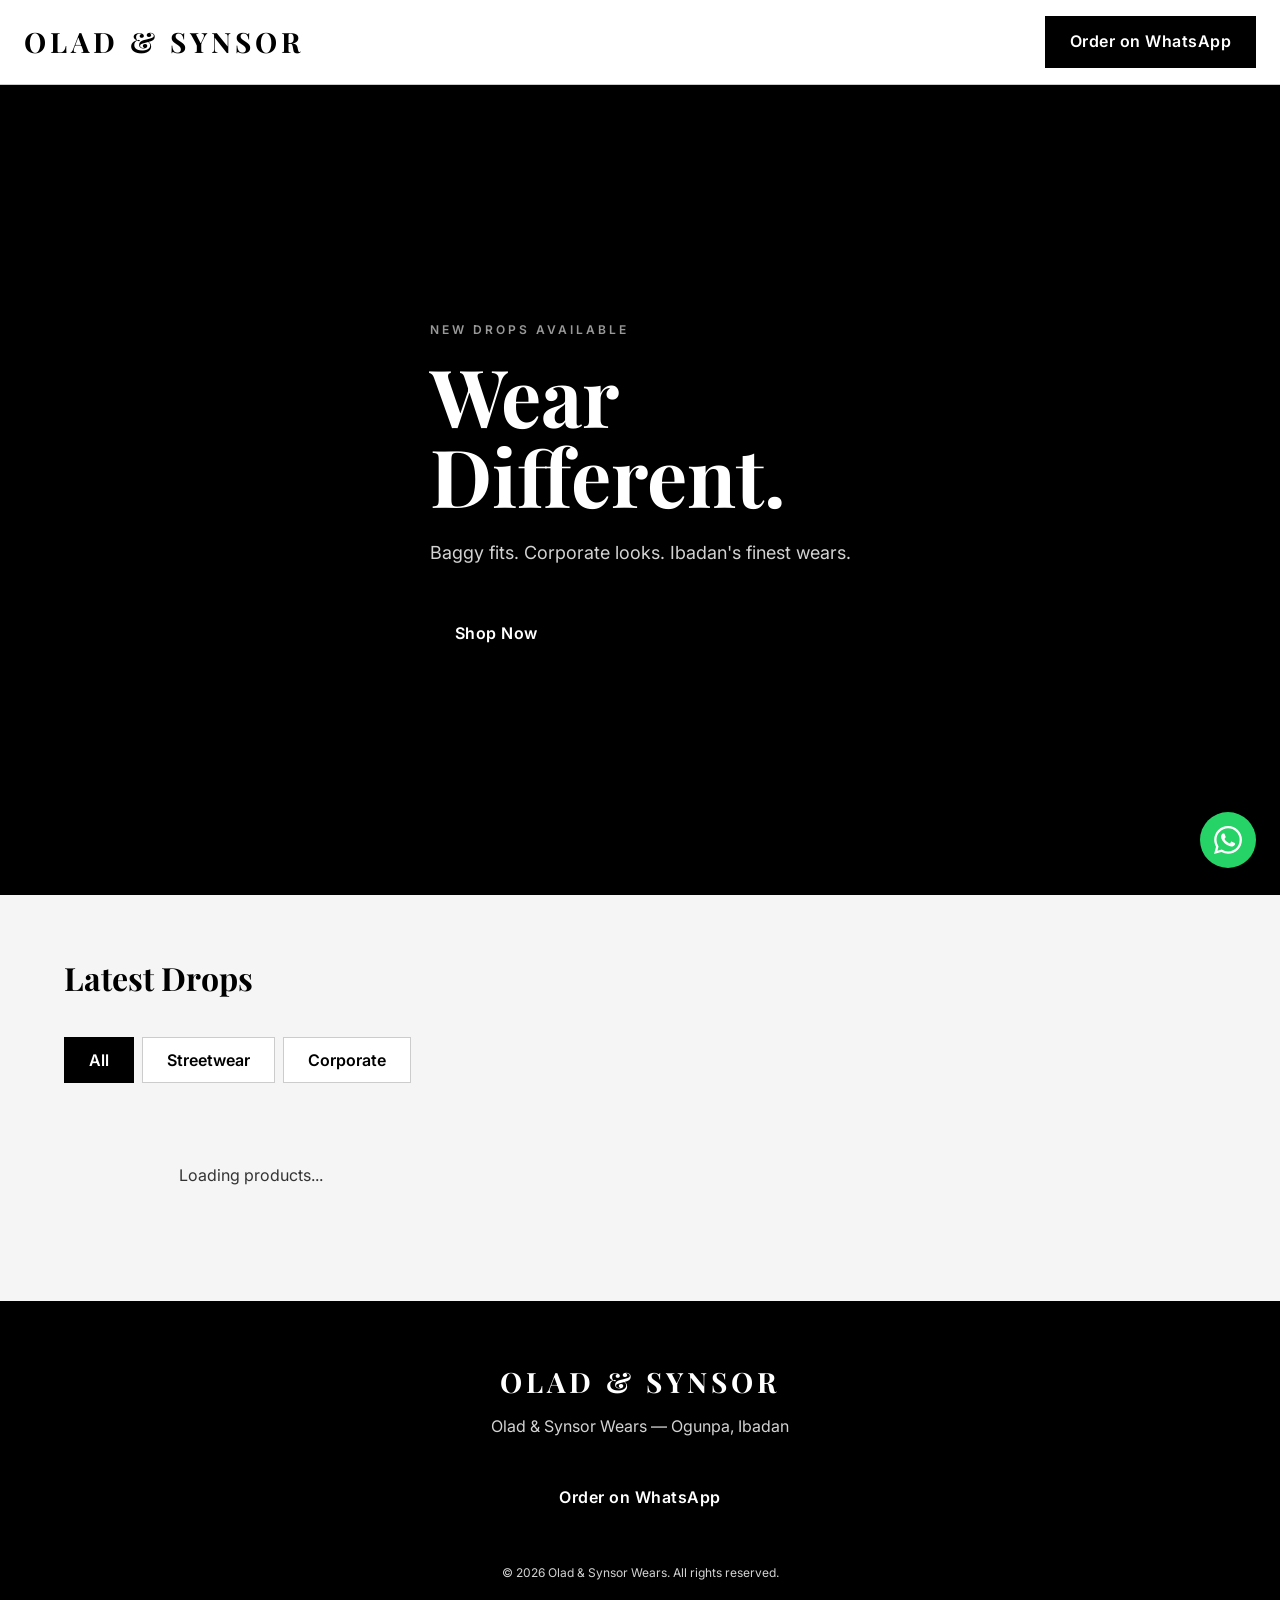
==== index.html @ f94fe1d4 "Initial Synsor storefront" ====
<!DOCTYPE html>
<html lang="en">
<head>
  <meta charset="UTF-8">
  <meta name="viewport" content="width=device-width, initial-scale=1.0">
  <title>Olad & Synsor Wears — Street & Corporate Fashion</title>
  <link rel="preconnect" href="https://fonts.googleapis.com">
  <link href="https://fonts.googleapis.com/css2?family=Playfair+Display:wght@700&family=Inter:wght@400;600&display=swap" rel="stylesheet">
  <link rel="stylesheet" href="src/css/style.css">
</head>
<body>

  <!-- NAVBAR -->
  <nav class="navbar">
    <h1 class="logo">OLAD & SYNSOR</h1>
    <a href="https://wa.me/2347040679105?text=Hi%20Olad%20%26%20Synsor%20Wears!%20I%20want%20to%20place%20an%20order%20%F0%9F%94%A5"
       class="btn-primary"
       target="_blank">Order on WhatsApp</a>
  </nav>

  <!-- HERO -->
  <section class="hero">
    <div class="hero-content">
      <p class="hero-tag">New Drops Available</p>
      <h2 class="hero-title">Wear<br>Different.</h2>
      <p class="hero-sub">Baggy fits. Corporate looks. Ibadan's finest wears.</p>
      <a href="#catalogue" class="btn-primary">Shop Now</a>
    </div>
  </section>

  <!-- CATALOGUE -->
  <section class="catalogue" id="catalogue">
    <div class="container">
      <h3 class="section-title">Latest Drops</h3>

      <!-- CATEGORY TABS -->
      <div class="category-tabs">
        <button class="tab-btn active" data-category="all">All</button>
        <button class="tab-btn" data-category="streetwear">Streetwear</button>
        <button class="tab-btn" data-category="corporate">Corporate</button>
      </div>

      <div class="product-grid" id="product-grid">
        <div class="loading">Loading products...</div>
      </div>
    </div>
  </section>

  <!-- FOOTER -->
  <footer class="footer">
    <div class="container">
      <h2 class="logo">OLAD & SYNSOR</h2>
      <p>Olad & Synsor Wears — Ogunpa, Ibadan</p>
      <a href="https://wa.me/2347040679105?text=Hi%20Olad%20%26%20Synsor%20Wears!%20I%20want%20to%20place%20an%20order%20%F0%9F%94%A5"
         class="btn-primary"
         target="_blank">Order on WhatsApp</a>
      <p class="footer-copy">© 2026 Olad & Synsor Wears. All rights reserved.</p>
    </div>
  </footer>

  <!-- FLOATING WHATSAPP -->
  <a href="https://wa.me/2347040679105?text=Hi%20Olad%20%26%20Synsor%20Wears!%20I%20want%20to%20place%20an%20order%20%F0%9F%94%A5"
     class="whatsapp-float"
     target="_blank"
     aria-label="Order on WhatsApp">
    <svg xmlns="http://www.w3.org/2000/svg" width="28" height="28" viewBox="0 0 24 24" fill="white">
      <path d="M17.472 14.382c-.297-.149-1.758-.867-2.03-.967-.273-.099-.471-.148-.67.15-.197.297-.767.966-.94 1.164-.173.199-.347.223-.644.075-.297-.15-1.255-.463-2.39-1.475-.883-.788-1.48-1.761-1.653-2.059-.173-.297-.018-.458.13-.606.134-.133.298-.347.446-.52.149-.174.198-.298.298-.497.099-.198.05-.371-.025-.52-.075-.149-.669-1.612-.916-2.207-.242-.579-.487-.5-.669-.51-.173-.008-.371-.01-.57-.01-.198 0-.52.074-.792.372-.272.297-1.04 1.016-1.04 2.479 0 1.462 1.065 2.875 1.213 3.074.149.198 2.096 3.2 5.077 4.487.709.306 1.262.489 1.694.625.712.227 1.36.195 1.871.118.571-.085 1.758-.719 2.006-1.413.248-.694.248-1.289.173-1.413-.074-.124-.272-.198-.57-.347m-5.421 7.403h-.004a9.87 9.87 0 01-5.031-1.378l-.361-.214-3.741.982.998-3.648-.235-.374a9.86 9.86 0 01-1.51-5.26c.001-5.45 4.436-9.884 9.888-9.884 2.64 0 5.122 1.03 6.988 2.898a9.825 9.825 0 012.893 6.994c-.003 5.45-4.437 9.884-9.885 9.884m8.413-18.297A11.815 11.815 0 0012.05 0C5.495 0 .16 5.335.157 11.892c0 2.096.547 4.142 1.588 5.945L.057 24l6.305-1.654a11.882 11.882 0 005.683 1.448h.005c6.554 0 11.89-5.335 11.893-11.893a11.821 11.821 0 00-3.48-8.413z"/>
    </svg>
  </a>

  <script type="module" src="firebase.js"></script>
  <script type="module" src="src/js/app.js"></script>

</body>
</html>
---- src/css/style.css ----
/* ==================
   BASE & RESET
=================== */
*, *::before, *::after {
  margin: 0;
  padding: 0;
  box-sizing: border-box;
}

html {
  scroll-behavior: smooth;
}

body {
  font-family: 'Inter', -apple-system, sans-serif;
  font-size: 16px;
  line-height: 1.6;
  color: #000000;
  background: #FFFFFF;
}

h1, h2, h3, h4 {
  font-family: 'Playfair Display', 'Times New Roman', serif;
  font-weight: 700;
  line-height: 1.2;
}

.container {
  max-width: 1200px;
  margin: 0 auto;
  padding: 0 24px;
}

/* ==================
   BUTTONS
=================== */
.btn-primary {
  display: inline-block;
  background: #000000;
  color: #FFFFFF;
  padding: 12px 24px;
  font-family: 'Inter', sans-serif;
  font-size: 16px;
  font-weight: 600;
  letter-spacing: 0.5px;
  border: 1px solid #000000;
  border-radius: 0px;
  text-decoration: none;
  cursor: pointer;
  transition: background 200ms ease;
}

.btn-primary:hover {
  background: #333333;
  border-color: #333333;
}

.btn-secondary {
  display: inline-block;
  background: #FFFFFF;
  color: #000000;
  padding: 12px 24px;
  font-size: 16px;
  font-weight: 600;
  border: 2px solid #000000;
  border-radius: 0px;
  text-decoration: none;
  cursor: pointer;
  transition: background 200ms ease;
}

.btn-secondary:hover {
  background: #F5F5F5;
}

/* ==================
   NAVBAR
=================== */
.navbar {
  position: sticky;
  top: 0;
  z-index: 100;
  display: flex;
  align-items: center;
  justify-content: space-between;
  padding: 16px 24px;
  background: #FFFFFF;
  border-bottom: 1px solid #CCCCCC;
}

.logo {
  font-family: 'Playfair Display', serif;
  font-size: 28px;
  font-weight: 700;
  color: #000000;
  letter-spacing: 4px;
}

/* ==================
   HERO
=================== */
.hero {
  min-height: 90vh;
  background: #000000;
  display: flex;
  align-items: center;
  padding: 64px 24px;
}

.hero-content {
  max-width: 600px;
  margin: 0 auto;
}

.hero-tag {
  font-size: 12px;
  font-weight: 600;
  letter-spacing: 3px;
  text-transform: uppercase;
  color: #999999;
  margin-bottom: 16px;
}

.hero-title {
  font-family: 'Playfair Display', serif;
  font-size: 80px;
  font-weight: 700;
  color: #FFFFFF;
  line-height: 1;
  margin-bottom: 24px;
}

.hero-sub {
  font-size: 18px;
  color: #D3D3D3;
  margin-bottom: 40px;
  line-height: 1.6;
}

/* ==================
   CATALOGUE
=================== */
.catalogue {
  padding: 64px 0;
  background: #F5F5F5;
}

.section-title {
  font-family: 'Playfair Display', serif;
  font-size: 32px;
  font-weight: 700;
  color: #000000;
  margin-bottom: 40px;
}

.product-grid {
  display: grid;
  grid-template-columns: repeat(auto-fill, minmax(280px, 1fr));
  gap: 16px;
}

/* ==================
   PRODUCT CARD
=================== */
.product-card {
  background: #FFFFFF;
  border: 1px solid #CCCCCC;
  box-shadow: 0 1px 3px rgba(0,0,0,0.08);
  transition: box-shadow 200ms ease, border-color 200ms ease;
  cursor: pointer;
}

.product-card:hover {
  box-shadow: 0 2px 8px rgba(0,0,0,0.12);
  border-color: #999999;
}

.product-card img {
  width: 100%;
  height: 320px;
  object-fit: cover;
  display: block;
}

.product-info {
  padding: 16px;
}

.product-name {
  font-family: 'Playfair Display', serif;
  font-size: 18px;
  font-weight: 700;
  color: #000000;
  margin-bottom: 8px;
}

.product-price {
  font-size: 16px;
  font-weight: 600;
  color: #333333;
  margin-bottom: 16px;
}

.product-card .btn-primary {
  width: 100%;
  text-align: center;
  padding: 14px 24px;
}

.loading {
  font-size: 16px;
  color: #333333;
  padding: 48px 0;
  text-align: center;
}

/* ==================
   CATEGORY TABS
=================== */
.category-tabs {
  display: flex;
  gap: 8px;
  margin-bottom: 32px;
}

.tab-btn {
  background: #FFFFFF;
  color: #000000;
  border: 1px solid #CCCCCC;
  padding: 12px 24px;
  font-family: 'Inter', sans-serif;
  font-size: 16px;
  font-weight: 600;
  cursor: pointer;
  border-radius: 0px;
  transition: all 200ms ease;
}

.tab-btn:hover {
  background: #F5F5F5;
}

.tab-btn.active {
  background: #000000;
  color: #FFFFFF;
  border-color: #000000;
}

/* ==================
   FOOTER
=================== */
.footer {
  background: #000000;
  color: #FFFFFF;
  padding: 64px 24px;
  text-align: center;
}

.footer .logo {
  color: #FFFFFF;
  margin-bottom: 16px;
}

.footer p {
  color: #D3D3D3;
  margin-bottom: 32px;
}

.footer-copy {
  margin-top: 40px;
  font-size: 12px;
  color: #666666;
}

/* ==================
   FLOATING WHATSAPP
=================== */
.whatsapp-float {
  position: fixed;
  bottom: 32px;
  right: 24px;
  z-index: 999;
  background: #25D366;
  width: 56px;
  height: 56px;
  border-radius: 50%;
  display: flex;
  align-items: center;
  justify-content: center;
  box-shadow: 0 4px 12px rgba(0,0,0,0.15);
  transition: transform 200ms ease, box-shadow 200ms ease;
}

.whatsapp-float:hover {
  transform: scale(1.1);
  box-shadow: 0 8px 24px rgba(0,0,0,0.18);
}

/* ==================
   RESPONSIVE
=================== */
@media (max-width: 479px) {
  .hero-title {
    font-size: 56px;
  }

  .navbar {
    padding: 16px;
  }

  .btn-primary, .btn-secondary {
    padding: 14px 28px;
  }

  .product-grid {
    grid-template-columns: 1fr;
  }

  .section-title {
    font-size: 24px;
  }

  .category-tabs {
    flex-wrap: wrap;
  }
}
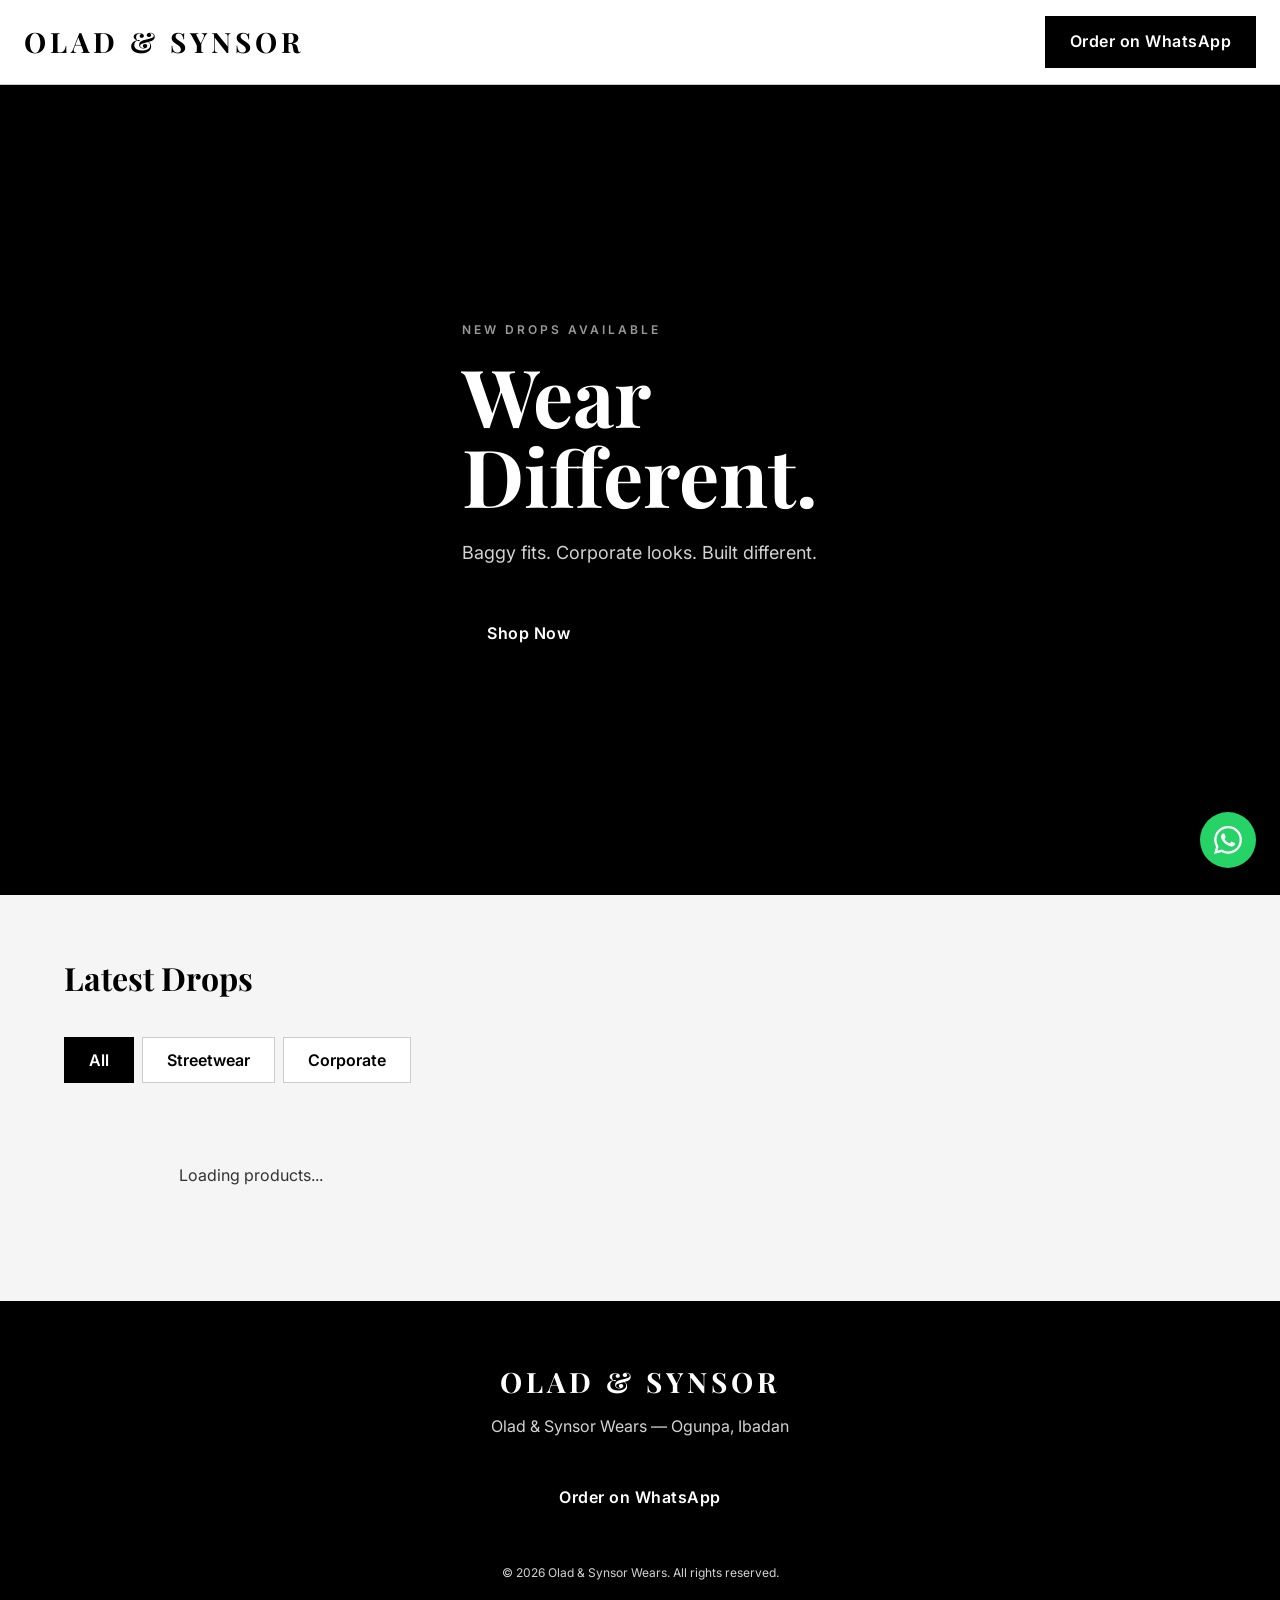
==== commit ddacad5d: "Fix subtitle" ====
--- a/index.html
+++ b/index.html
@@ -13,7 +13,7 @@
   <!-- NAVBAR -->
   <nav class="navbar">
     <h1 class="logo">OLAD & SYNSOR</h1>
-    <a href="https://wa.me/2347040679105?text=Hi%20Olad%20%26%20Synsor%20Wears!%20I%20want%20to%20place%20an%20order%20%F0%9F%94%A5"
+    <a href="https://wa.me/2347040679105?text=Hi%20Olad%20%26%20Synsor%20Wears!%20I%20want%20to%20place%20an%20order"
        class="btn-primary"
        target="_blank">Order on WhatsApp</a>
   </nav>
@@ -23,7 +23,7 @@
     <div class="hero-content">
       <p class="hero-tag">New Drops Available</p>
       <h2 class="hero-title">Wear<br>Different.</h2>
-      <p class="hero-sub">Baggy fits. Corporate looks. Ibadan's finest wears.</p>
+      <p class="hero-sub">Baggy fits. Corporate looks. Built different.</p>
       <a href="#catalogue" class="btn-primary">Shop Now</a>
     </div>
   </section>
@@ -51,7 +51,7 @@
     <div class="container">
       <h2 class="logo">OLAD & SYNSOR</h2>
       <p>Olad & Synsor Wears — Ogunpa, Ibadan</p>
-      <a href="https://wa.me/2347040679105?text=Hi%20Olad%20%26%20Synsor%20Wears!%20I%20want%20to%20place%20an%20order%20%F0%9F%94%A5"
+      <a href="https://wa.me/2347040679105?text=Hi%20Olad%20%26%20Synsor%20Wears!%20I%20want%20to%20place%20an%20order"
          class="btn-primary"
          target="_blank">Order on WhatsApp</a>
       <p class="footer-copy">© 2026 Olad & Synsor Wears. All rights reserved.</p>
@@ -59,7 +59,7 @@
   </footer>
 
   <!-- FLOATING WHATSAPP -->
-  <a href="https://wa.me/2347040679105?text=Hi%20Olad%20%26%20Synsor%20Wears!%20I%20want%20to%20place%20an%20order%20%F0%9F%94%A5"
+  <a href="https://wa.me/2347040679105?text=Hi%20Olad%20%26%20Synsor%20Wears!%20I%20want%20to%20place%20an%20order"
      class="whatsapp-float"
      target="_blank"
      aria-label="Order on WhatsApp">
--- a/src/css/style.css
+++ b/src/css/style.css
@@ -219,8 +219,10 @@
 =================== */
 .category-tabs {
   display: flex;
+  flex-wrap: nowrap;
   gap: 8px;
   margin-bottom: 32px;
+  overflow-x: auto;
 }
 
 .tab-btn {
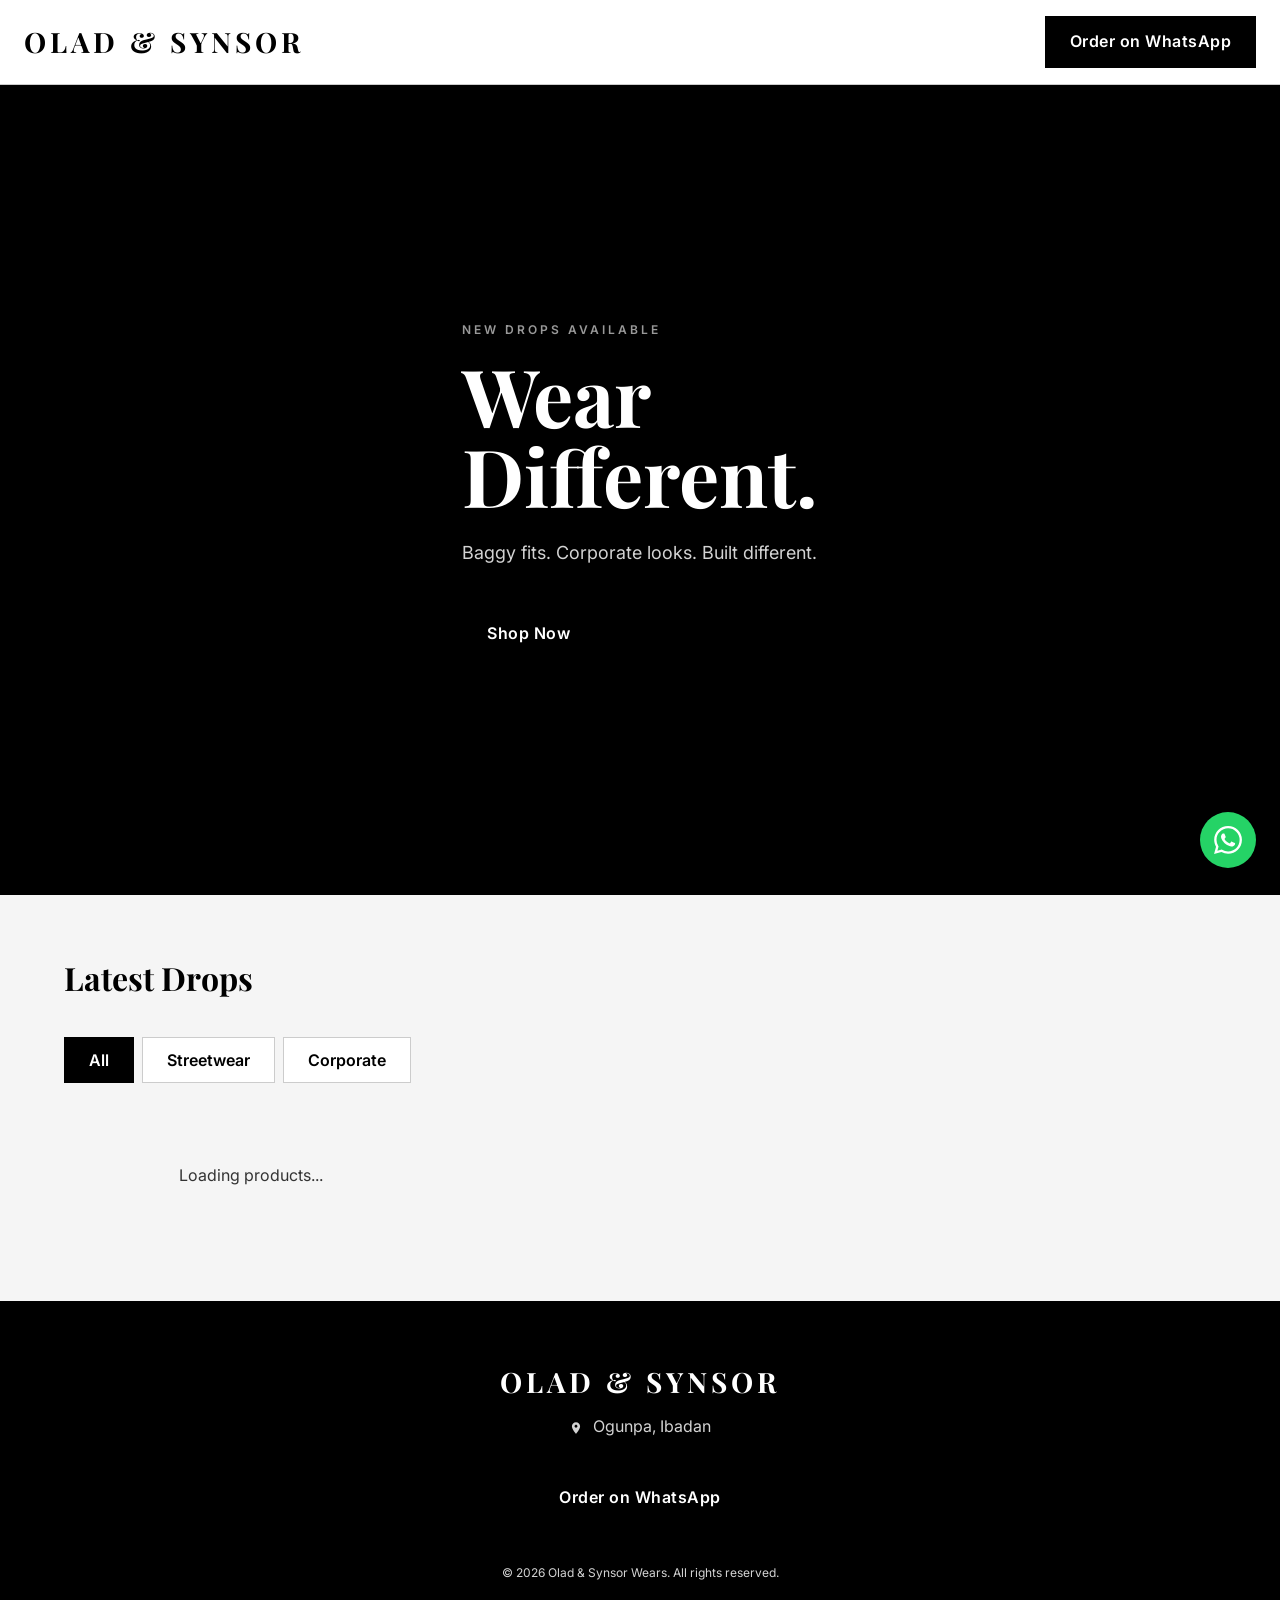
==== commit 9a61c033: "Add location pin to footer" ====
--- a/index.html
+++ b/index.html
@@ -50,7 +50,12 @@
   <footer class="footer">
     <div class="container">
       <h2 class="logo">OLAD & SYNSOR</h2>
-      <p>Olad & Synsor Wears — Ogunpa, Ibadan</p>
+      <p>
+  <svg xmlns="http://www.w3.org/2000/svg" width="14" height="14" viewBox="0 0 24 24" fill="#D3D3D3" style="vertical-align:middle;margin-right:6px;">
+    <path d="M12 2C8.13 2 5 5.13 5 9c0 5.25 7 13 7 13s7-7.75 7-13c0-3.87-3.13-7-7-7zm0 9.5c-1.38 0-2.5-1.12-2.5-2.5s1.12-2.5 2.5-2.5 2.5 1.12 2.5 2.5-1.12 2.5-2.5 2.5z"/>
+  </svg>
+  Ogunpa, Ibadan
+</p>
       <a href="https://wa.me/2347040679105?text=Hi%20Olad%20%26%20Synsor%20Wears!%20I%20want%20to%20place%20an%20order"
          class="btn-primary"
          target="_blank">Order on WhatsApp</a>
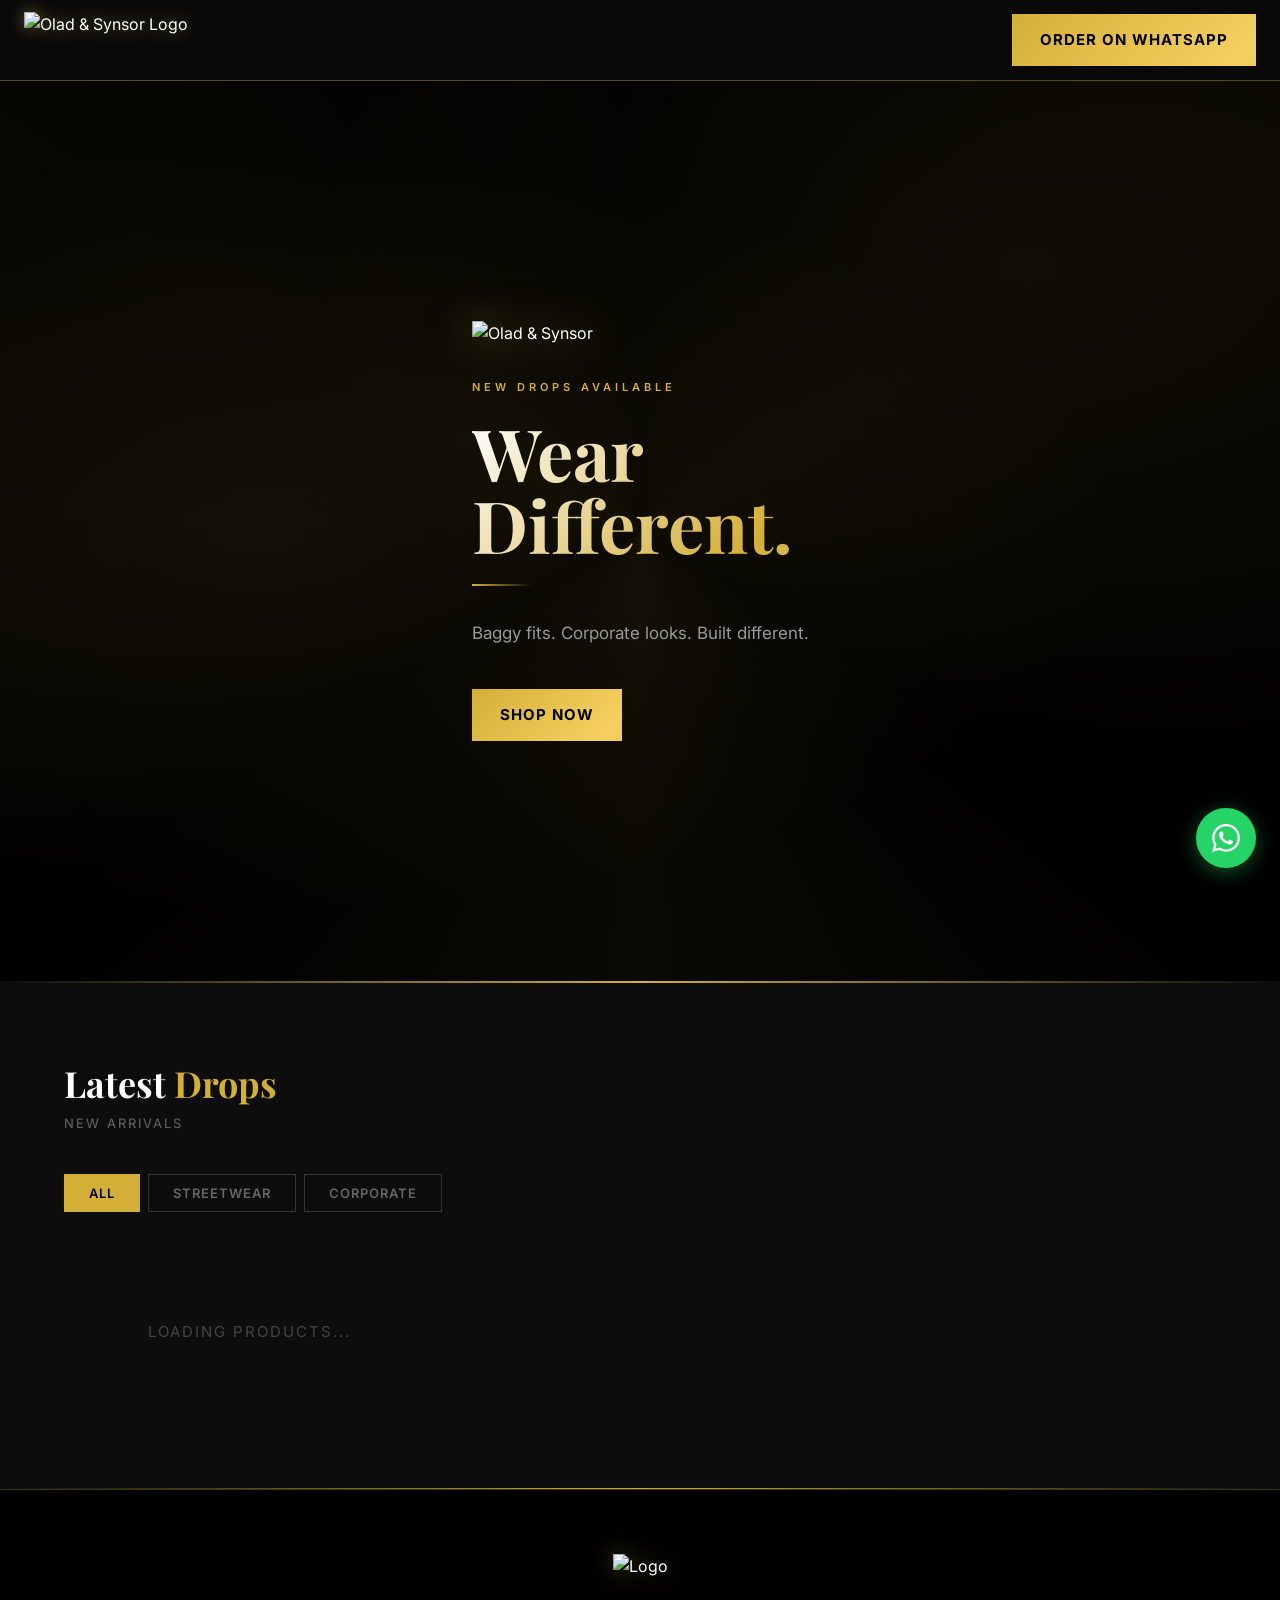
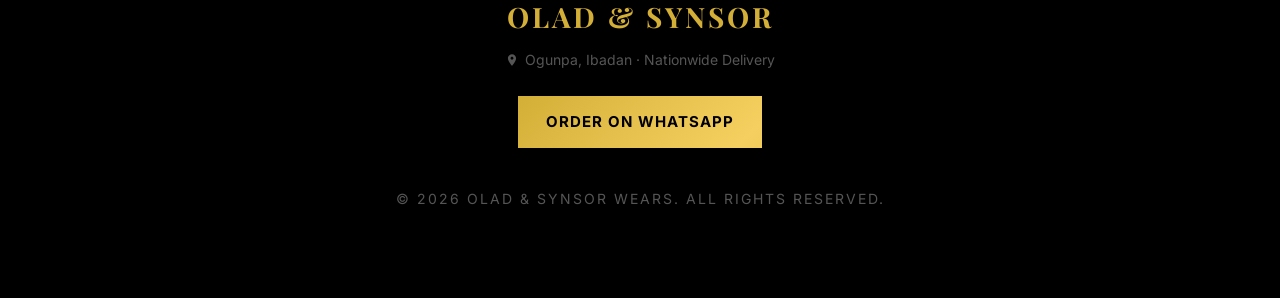
==== commit e34221b9: "Clean index no stars" ====
--- a/index.html
+++ b/index.html
@@ -5,76 +5,89 @@
   <meta name="viewport" content="width=device-width, initial-scale=1.0">
   <title>Olad & Synsor Wears — Street & Corporate Fashion</title>
   <link rel="preconnect" href="https://fonts.googleapis.com">
-  <link href="https://fonts.googleapis.com/css2?family=Playfair+Display:wght@700&family=Inter:wght@400;600&display=swap" rel="stylesheet">
+  <link href="https://fonts.googleapis.com/css2?family=Playfair+Display:ital,wght@0,700;1,700&family=Inter:wght@400;600;700&display=swap" rel="stylesheet">
   <link rel="stylesheet" href="src/css/style.css">
 </head>
 <body>
 
-  <!-- NAVBAR -->
   <nav class="navbar">
-    <h1 class="logo">OLAD & SYNSOR</h1>
+    <img src="https://res.cloudinary.com/dzupp2dev/image/upload/v1779556500/Gemini_Generated_Image_yhw3xsyhw3xsyhw3_truay4.png"
+         alt="Olad & Synsor Logo" class="navbar-logo">
     <a href="https://wa.me/2347040679105?text=Hi%20Olad%20%26%20Synsor%20Wears!%20I%20want%20to%20place%20an%20order"
-       class="btn-primary"
-       target="_blank">Order on WhatsApp</a>
+       class="btn-primary" target="_blank">Order on WhatsApp</a>
   </nav>
 
-  <!-- HERO -->
   <section class="hero">
     <div class="hero-content">
+      <img src="https://res.cloudinary.com/dzupp2dev/image/upload/v1779556500/Gemini_Generated_Image_yhw3xsyhw3xsyhw3_truay4.png"
+           alt="Olad & Synsor" class="hero-logo">
       <p class="hero-tag">New Drops Available</p>
       <h2 class="hero-title">Wear<br>Different.</h2>
+      <div class="hero-divider"></div>
       <p class="hero-sub">Baggy fits. Corporate looks. Built different.</p>
       <a href="#catalogue" class="btn-primary">Shop Now</a>
     </div>
   </section>
 
-  <!-- CATALOGUE -->
+  <div class="gold-line"></div>
+
   <section class="catalogue" id="catalogue">
     <div class="container">
-      <h3 class="section-title">Latest Drops</h3>
-
-      <!-- CATEGORY TABS -->
+      <h3 class="section-title">Latest <span>Drops</span></h3>
+      <p class="section-subtitle">New Arrivals</p>
       <div class="category-tabs">
         <button class="tab-btn active" data-category="all">All</button>
         <button class="tab-btn" data-category="streetwear">Streetwear</button>
         <button class="tab-btn" data-category="corporate">Corporate</button>
       </div>
-
       <div class="product-grid" id="product-grid">
         <div class="loading">Loading products...</div>
       </div>
     </div>
   </section>
 
-  <!-- FOOTER -->
+  <div class="gold-line"></div>
+
   <footer class="footer">
     <div class="container">
+      <img src="https://res.cloudinary.com/dzupp2dev/image/upload/v1779556500/Gemini_Generated_Image_yhw3xsyhw3xsyhw3_truay4.png"
+           alt="Logo" class="footer-logo">
       <h2 class="logo">OLAD & SYNSOR</h2>
       <p>
-  <svg xmlns="http://www.w3.org/2000/svg" width="14" height="14" viewBox="0 0 24 24" fill="#D3D3D3" style="vertical-align:middle;margin-right:6px;">
-    <path d="M12 2C8.13 2 5 5.13 5 9c0 5.25 7 13 7 13s7-7.75 7-13c0-3.87-3.13-7-7-7zm0 9.5c-1.38 0-2.5-1.12-2.5-2.5s1.12-2.5 2.5-2.5 2.5 1.12 2.5 2.5-1.12 2.5-2.5 2.5z"/>
-  </svg>
-  Ogunpa, Ibadan
-</p>
+        <svg xmlns="http://www.w3.org/2000/svg" width="14" height="14" viewBox="0 0 24 24" fill="#555">
+          <path d="M12 2C8.13 2 5 5.13 5 9c0 5.25 7 13 7 13s7-7.75 7-13c0-3.87-3.13-7-7-7zm0 9.5c-1.38 0-2.5-1.12-2.5-2.5s1.12-2.5 2.5-2.5 2.5 1.12 2.5 2.5-1.12 2.5-2.5 2.5z"/>
+        </svg>
+        Ogunpa, Ibadan · Nationwide Delivery
+      </p>
       <a href="https://wa.me/2347040679105?text=Hi%20Olad%20%26%20Synsor%20Wears!%20I%20want%20to%20place%20an%20order"
-         class="btn-primary"
-         target="_blank">Order on WhatsApp</a>
+         class="btn-primary" target="_blank">Order on WhatsApp</a>
       <p class="footer-copy">© 2026 Olad & Synsor Wears. All rights reserved.</p>
     </div>
   </footer>
 
-  <!-- FLOATING WHATSAPP -->
   <a href="https://wa.me/2347040679105?text=Hi%20Olad%20%26%20Synsor%20Wears!%20I%20want%20to%20place%20an%20order"
-     class="whatsapp-float"
-     target="_blank"
-     aria-label="Order on WhatsApp">
+     class="whatsapp-float" target="_blank" aria-label="Order on WhatsApp">
     <svg xmlns="http://www.w3.org/2000/svg" width="28" height="28" viewBox="0 0 24 24" fill="white">
       <path d="M17.472 14.382c-.297-.149-1.758-.867-2.03-.967-.273-.099-.471-.148-.67.15-.197.297-.767.966-.94 1.164-.173.199-.347.223-.644.075-.297-.15-1.255-.463-2.39-1.475-.883-.788-1.48-1.761-1.653-2.059-.173-.297-.018-.458.13-.606.134-.133.298-.347.446-.52.149-.174.198-.298.298-.497.099-.198.05-.371-.025-.52-.075-.149-.669-1.612-.916-2.207-.242-.579-.487-.5-.669-.51-.173-.008-.371-.01-.57-.01-.198 0-.52.074-.792.372-.272.297-1.04 1.016-1.04 2.479 0 1.462 1.065 2.875 1.213 3.074.149.198 2.096 3.2 5.077 4.487.709.306 1.262.489 1.694.625.712.227 1.36.195 1.871.118.571-.085 1.758-.719 2.006-1.413.248-.694.248-1.289.173-1.413-.074-.124-.272-.198-.57-.347m-5.421 7.403h-.004a9.87 9.87 0 01-5.031-1.378l-.361-.214-3.741.982.998-3.648-.235-.374a9.86 9.86 0 01-1.51-5.26c.001-5.45 4.436-9.884 9.888-9.884 2.64 0 5.122 1.03 6.988 2.898a9.825 9.825 0 012.893 6.994c-.003 5.45-4.437 9.884-9.885 9.884m8.413-18.297A11.815 11.815 0 0012.05 0C5.495 0 .16 5.335.157 11.892c0 2.096.547 4.142 1.588 5.945L.057 24l6.305-1.654a11.882 11.882 0 005.683 1.448h.005c6.554 0 11.89-5.335 11.893-11.893a11.821 11.821 0 00-3.48-8.413z"/>
     </svg>
   </a>
 
-  <script type="module" src="firebase.js"></script>
   <script type="module" src="src/js/app.js"></script>
+
+  <script>
+    const observer = new IntersectionObserver((entries) => {
+      entries.forEach(entry => {
+        if (entry.isIntersecting) {
+          entry.target.classList.add('visible');
+        }
+      });
+    }, { threshold: 0.1 });
+
+    document.querySelectorAll('.product-card, .section-title, .category-tabs, .section-subtitle').forEach(el => {
+      el.classList.add('reveal');
+      observer.observe(el);
+    });
+  </script>
 
 </body>
 </html>
--- a/src/css/style.css
+++ b/src/css/style.css
@@ -1,26 +1,18 @@
-/* ==================
-   BASE & RESET
-=================== */
-*, *::before, *::after {
-  margin: 0;
-  padding: 0;
-  box-sizing: border-box;
-}
-
-html {
-  scroll-behavior: smooth;
-}
+*, *::before, *::after { margin: 0; padding: 0; box-sizing: border-box; }
+
+html { scroll-behavior: smooth; }
 
 body {
   font-family: 'Inter', -apple-system, sans-serif;
   font-size: 16px;
   line-height: 1.6;
-  color: #000000;
-  background: #FFFFFF;
+  color: #FFFFFF;
+  background: #0A0A0A;
+  overflow-x: hidden;
 }
 
 h1, h2, h3, h4 {
-  font-family: 'Playfair Display', 'Times New Roman', serif;
+  font-family: 'Playfair Display', serif;
   font-weight: 700;
   line-height: 1.2;
 }
@@ -31,51 +23,101 @@
   padding: 0 24px;
 }
 
-/* ==================
-   BUTTONS
-=================== */
+/* ANKARA PATTERN OVERLAY */
+body::before {
+  content: '';
+  position: fixed;
+  inset: 0;
+  background-image: 
+    repeating-linear-gradient(
+      45deg,
+      rgba(212,175,55,0.03) 0px,
+      rgba(212,175,55,0.03) 1px,
+      transparent 1px,
+      transparent 12px
+    ),
+    repeating-linear-gradient(
+      -45deg,
+      rgba(212,175,55,0.03) 0px,
+      rgba(212,175,55,0.03) 1px,
+      transparent 1px,
+      transparent 12px
+    );
+  pointer-events: none;
+  z-index: 0;
+}
+
+/* ANIMATIONS */
+@keyframes fadeInUp {
+  from { opacity: 0; transform: translateY(30px); }
+  to { opacity: 1; transform: translateY(0); }
+}
+
+@keyframes fadeInLeft {
+  from { opacity: 0; transform: translateX(-30px); }
+  to { opacity: 1; transform: translateX(0); }
+}
+
+@keyframes goldShimmer {
+  0% { background-position: -200% center; }
+  100% { background-position: 200% center; }
+}
+
+@keyframes float {
+  0%, 100% { transform: translateY(0px); }
+  50% { transform: translateY(-8px); }
+}
+
+@keyframes pulse {
+  0%, 100% { box-shadow: 0 0 0 0 rgba(212,175,55,0.4); }
+  50% { box-shadow: 0 0 0 12px rgba(212,175,55,0); }
+}
+
+@keyframes rotateBg {
+  0% { transform: rotate(0deg) scale(1.5); }
+  100% { transform: rotate(360deg) scale(1.5); }
+}
+
+/* REVEAL ON SCROLL */
+.reveal {
+  opacity: 0;
+  transform: translateY(40px);
+  transition: opacity 0.6s ease, transform 0.6s ease;
+}
+
+.reveal.visible {
+  opacity: 1;
+  transform: translateY(0);
+}
+
+/* BUTTONS */
 .btn-primary {
   display: inline-block;
-  background: #000000;
-  color: #FFFFFF;
-  padding: 12px 24px;
+  background: linear-gradient(135deg, #D4AF37, #F5D060, #D4AF37);
+  background-size: 200% auto;
+  color: #000000;
+  padding: 14px 28px;
   font-family: 'Inter', sans-serif;
-  font-size: 16px;
-  font-weight: 600;
-  letter-spacing: 0.5px;
-  border: 1px solid #000000;
+  font-size: 15px;
+  font-weight: 700;
+  letter-spacing: 1px;
+  text-transform: uppercase;
+  border: none;
   border-radius: 0px;
   text-decoration: none;
   cursor: pointer;
-  transition: background 200ms ease;
+  transition: background-position 400ms ease, transform 200ms ease, box-shadow 200ms ease;
+  position: relative;
+  z-index: 1;
 }
 
 .btn-primary:hover {
-  background: #333333;
-  border-color: #333333;
-}
-
-.btn-secondary {
-  display: inline-block;
-  background: #FFFFFF;
-  color: #000000;
-  padding: 12px 24px;
-  font-size: 16px;
-  font-weight: 600;
-  border: 2px solid #000000;
-  border-radius: 0px;
-  text-decoration: none;
-  cursor: pointer;
-  transition: background 200ms ease;
-}
-
-.btn-secondary:hover {
-  background: #F5F5F5;
-}
-
-/* ==================
-   NAVBAR
-=================== */
+  background-position: right center;
+  transform: translateY(-2px);
+  box-shadow: 0 8px 24px rgba(212,175,55,0.4);
+}
+
+/* NAVBAR */
 .navbar {
   position: sticky;
   top: 0;
@@ -83,246 +125,360 @@
   display: flex;
   align-items: center;
   justify-content: space-between;
-  padding: 16px 24px;
-  background: #FFFFFF;
-  border-bottom: 1px solid #CCCCCC;
+  padding: 12px 24px;
+  background: rgba(10,10,10,0.95);
+  backdrop-filter: blur(10px);
+  border-bottom: 1px solid rgba(212,175,55,0.4);
+  animation: fadeInUp 0.6s ease forwards;
+}
+
+.navbar-logo {
+  height: 56px;
+  width: auto;
+  object-fit: contain;
+  animation: float 4s ease-in-out infinite;
+  filter: drop-shadow(0 0 8px rgba(212,175,55,0.5));
 }
 
 .logo {
   font-family: 'Playfair Display', serif;
-  font-size: 28px;
-  font-weight: 700;
-  color: #000000;
-  letter-spacing: 4px;
-}
-
-/* ==================
-   HERO
-=================== */
+  font-size: 22px;
+  font-weight: 700;
+  color: #D4AF37;
+  letter-spacing: 3px;
+}
+
+/* HERO */
 .hero {
-  min-height: 90vh;
+  min-height: 100vh;
   background: #000000;
   display: flex;
   align-items: center;
-  padding: 64px 24px;
+  padding: 80px 24px;
+  position: relative;
+  overflow: hidden;
+}
+
+.hero::before {
+  content: '';
+  position: absolute;
+  top: -50%;
+  left: -50%;
+  width: 200%;
+  height: 200%;
+  background: conic-gradient(
+    from 0deg,
+    transparent 0deg,
+    rgba(212,175,55,0.03) 60deg,
+    transparent 120deg,
+    rgba(212,175,55,0.05) 180deg,
+    transparent 240deg,
+    rgba(212,175,55,0.03) 300deg,
+    transparent 360deg
+  );
+  animation: rotateBg 20s linear infinite;
+}
+
+.hero::after {
+  content: '';
+  position: absolute;
+  inset: 0;
+  background: 
+    radial-gradient(ellipse at 20% 50%, rgba(212,175,55,0.08) 0%, transparent 60%),
+    radial-gradient(ellipse at 80% 20%, rgba(212,175,55,0.05) 0%, transparent 50%);
+  pointer-events: none;
 }
 
 .hero-content {
-  max-width: 600px;
+  max-width: 640px;
   margin: 0 auto;
+  position: relative;
+  z-index: 2;
+  animation: fadeInUp 0.8s ease 0.2s both;
+}
+
+.hero-logo {
+  width: 120px;
+  height: auto;
+  margin-bottom: 32px;
+  filter: drop-shadow(0 0 20px rgba(212,175,55,0.6));
+  animation: float 4s ease-in-out infinite;
 }
 
 .hero-tag {
-  font-size: 12px;
+  font-size: 11px;
   font-weight: 600;
-  letter-spacing: 3px;
-  text-transform: uppercase;
-  color: #999999;
-  margin-bottom: 16px;
+  letter-spacing: 4px;
+  text-transform: uppercase;
+  color: #D4AF37;
+  margin-bottom: 20px;
+  animation: fadeInLeft 0.8s ease 0.4s both;
 }
 
 .hero-title {
   font-family: 'Playfair Display', serif;
-  font-size: 80px;
+  font-size: 72px;
   font-weight: 700;
   color: #FFFFFF;
   line-height: 1;
   margin-bottom: 24px;
+  background: linear-gradient(135deg, #FFFFFF 0%, #D4AF37 50%, #FFFFFF 100%);
+  background-size: 200% auto;
+  -webkit-background-clip: text;
+  -webkit-text-fill-color: transparent;
+  background-clip: text;
+  animation: goldShimmer 4s linear infinite, fadeInUp 0.8s ease 0.6s both;
 }
 
 .hero-sub {
-  font-size: 18px;
-  color: #D3D3D3;
+  font-size: 17px;
+  color: #999999;
   margin-bottom: 40px;
-  line-height: 1.6;
-}
-
-/* ==================
-   CATALOGUE
-=================== */
+  line-height: 1.8;
+  animation: fadeInUp 0.8s ease 0.8s both;
+}
+
+.hero-divider {
+  width: 60px;
+  height: 2px;
+  background: linear-gradient(90deg, #D4AF37, transparent);
+  margin-bottom: 32px;
+  animation: fadeInLeft 0.8s ease 1s both;
+}
+
+/* CATALOGUE */
 .catalogue {
-  padding: 64px 0;
-  background: #F5F5F5;
+  padding: 80px 0;
+  background: #0D0D0D;
+  position: relative;
+}
+
+.catalogue::before {
+  content: '';
+  position: absolute;
+  top: 0;
+  left: 0;
+  right: 0;
+  height: 1px;
+  background: linear-gradient(90deg, transparent, #D4AF37, transparent);
 }
 
 .section-title {
   font-family: 'Playfair Display', serif;
-  font-size: 32px;
-  font-weight: 700;
-  color: #000000;
+  font-size: 36px;
+  font-weight: 700;
+  color: #FFFFFF;
+  margin-bottom: 8px;
+}
+
+.section-title span {
+  color: #D4AF37;
+}
+
+.section-subtitle {
+  font-size: 13px;
+  color: #666;
+  letter-spacing: 2px;
+  text-transform: uppercase;
   margin-bottom: 40px;
 }
 
 .product-grid {
   display: grid;
   grid-template-columns: repeat(auto-fill, minmax(280px, 1fr));
-  gap: 16px;
-}
-
-/* ==================
-   PRODUCT CARD
-=================== */
+  gap: 20px;
+}
+
+/* PRODUCT CARD */
 .product-card {
-  background: #FFFFFF;
-  border: 1px solid #CCCCCC;
-  box-shadow: 0 1px 3px rgba(0,0,0,0.08);
-  transition: box-shadow 200ms ease, border-color 200ms ease;
+  background: #1A1A1A;
+  border: 1px solid rgba(212,175,55,0.3);
+  transition: all 300ms ease;
   cursor: pointer;
+  position: relative;
+  overflow: hidden;
+}
+
+.product-card::before {
+  content: '';
+  position: absolute;
+  inset: 0;
+  background: linear-gradient(135deg, rgba(212,175,55,0.05) 0%, transparent 100%);
+  opacity: 0;
+  transition: opacity 300ms ease;
 }
 
 .product-card:hover {
-  box-shadow: 0 2px 8px rgba(0,0,0,0.12);
-  border-color: #999999;
-}
+  border-color: #D4AF37;
+  transform: translateY(-4px);
+  box-shadow: 0 8px 32px rgba(212,175,55,0.2);
+}
+
+.product-card:hover::before { opacity: 1; }
 
 .product-card img {
   width: 100%;
-  height: 320px;
+  height: 300px;
   object-fit: cover;
   display: block;
-}
-
-.product-info {
-  padding: 16px;
-}
+  transition: transform 400ms ease;
+}
+
+.product-card:hover img { transform: scale(1.04); }
+
+.product-info { padding: 20px; }
 
 .product-name {
   font-family: 'Playfair Display', serif;
   font-size: 18px;
   font-weight: 700;
-  color: #000000;
+  color: #FFFFFF;
   margin-bottom: 8px;
 }
 
 .product-price {
   font-size: 16px;
-  font-weight: 600;
-  color: #333333;
+  font-weight: 700;
+  color: #D4AF37;
   margin-bottom: 16px;
+  letter-spacing: 0.5px;
 }
 
 .product-card .btn-primary {
   width: 100%;
   text-align: center;
-  padding: 14px 24px;
+  padding: 12px;
+  font-size: 13px;
 }
 
 .loading {
-  font-size: 16px;
-  color: #333333;
-  padding: 48px 0;
+  font-size: 15px;
+  color: #444;
+  padding: 64px 0;
   text-align: center;
-}
-
-/* ==================
-   CATEGORY TABS
-=================== */
+  letter-spacing: 2px;
+  text-transform: uppercase;
+}
+
+/* CATEGORY TABS */
 .category-tabs {
   display: flex;
   flex-wrap: nowrap;
   gap: 8px;
-  margin-bottom: 32px;
+  margin-bottom: 40px;
   overflow-x: auto;
+  padding-bottom: 4px;
 }
 
 .tab-btn {
-  background: #FFFFFF;
-  color: #000000;
-  border: 1px solid #CCCCCC;
-  padding: 12px 24px;
+  background: transparent;
+  color: #666;
+  border: 1px solid #333;
+  padding: 10px 24px;
   font-family: 'Inter', sans-serif;
-  font-size: 16px;
+  font-size: 13px;
   font-weight: 600;
   cursor: pointer;
-  border-radius: 0px;
+  border-radius: 0;
   transition: all 200ms ease;
+  white-space: nowrap;
+  letter-spacing: 1px;
+  text-transform: uppercase;
 }
 
 .tab-btn:hover {
-  background: #F5F5F5;
+  color: #D4AF37;
+  border-color: #D4AF37;
 }
 
 .tab-btn.active {
-  background: #000000;
-  color: #FFFFFF;
-  border-color: #000000;
-}
-
-/* ==================
-   FOOTER
-=================== */
+  background: #D4AF37;
+  color: #000;
+  border-color: #D4AF37;
+}
+
+/* FOOTER */
 .footer {
   background: #000000;
   color: #FFFFFF;
   padding: 64px 24px;
   text-align: center;
+  border-top: 1px solid rgba(212,175,55,0.3);
+  position: relative;
+}
+
+.footer-logo {
+  width: 100px;
+  height: auto;
+  margin: 0 auto 20px;
+  filter: drop-shadow(0 0 12px rgba(212,175,55,0.4));
 }
 
 .footer .logo {
-  color: #FFFFFF;
+  color: #D4AF37;
   margin-bottom: 16px;
+  font-size: 28px;
 }
 
 .footer p {
-  color: #D3D3D3;
-  margin-bottom: 32px;
+  color: #555;
+  margin-bottom: 24px;
+  display: flex;
+  align-items: center;
+  justify-content: center;
+  gap: 6px;
+  font-size: 14px;
 }
 
 .footer-copy {
   margin-top: 40px;
-  font-size: 12px;
-  color: #666666;
-}
-
-/* ==================
-   FLOATING WHATSAPP
-=================== */
+  font-size: 11px;
+  color: #333;
+  letter-spacing: 2px;
+  text-transform: uppercase;
+}
+
+/* FLOATING WHATSAPP */
 .whatsapp-float {
   position: fixed;
   bottom: 32px;
   right: 24px;
   z-index: 999;
   background: #25D366;
-  width: 56px;
-  height: 56px;
+  width: 60px;
+  height: 60px;
   border-radius: 50%;
   display: flex;
   align-items: center;
   justify-content: center;
-  box-shadow: 0 4px 12px rgba(0,0,0,0.15);
+  box-shadow: 0 4px 20px rgba(37,211,102,0.4);
   transition: transform 200ms ease, box-shadow 200ms ease;
+  animation: pulse 2s ease-in-out infinite;
 }
 
 .whatsapp-float:hover {
-  transform: scale(1.1);
-  box-shadow: 0 8px 24px rgba(0,0,0,0.18);
-}
-
-/* ==================
-   RESPONSIVE
-=================== */
+  transform: scale(1.15);
+  box-shadow: 0 8px 32px rgba(37,211,102,0.5);
+  animation: none;
+}
+
+/* GOLD DIVIDER */
+.gold-line {
+  width: 100%;
+  height: 1px;
+  background: linear-gradient(90deg, transparent, #D4AF37, transparent);
+  margin: 0;
+}
+
+/* RESPONSIVE */
 @media (max-width: 479px) {
-  .hero-title {
-    font-size: 56px;
-  }
-
-  .navbar {
-    padding: 16px;
-  }
-
-  .btn-primary, .btn-secondary {
-    padding: 14px 28px;
-  }
-
-  .product-grid {
-    grid-template-columns: 1fr;
-  }
-
-  .section-title {
-    font-size: 24px;
-  }
-
-  .category-tabs {
-    flex-wrap: wrap;
-  }
-}
+  .hero-title { font-size: 48px; }
+  .hero { padding: 60px 16px; }
+  .navbar { padding: 10px 16px; }
+  .navbar-logo { height: 44px; }
+  .btn-primary { padding: 12px 20px; font-size: 13px; }
+  .tab-btn { padding: 8px 16px; font-size: 12px; }
+  .product-grid { grid-template-columns: 1fr; }
+  .section-title { font-size: 28px; }
+  .hero-logo { width: 80px; }
+}
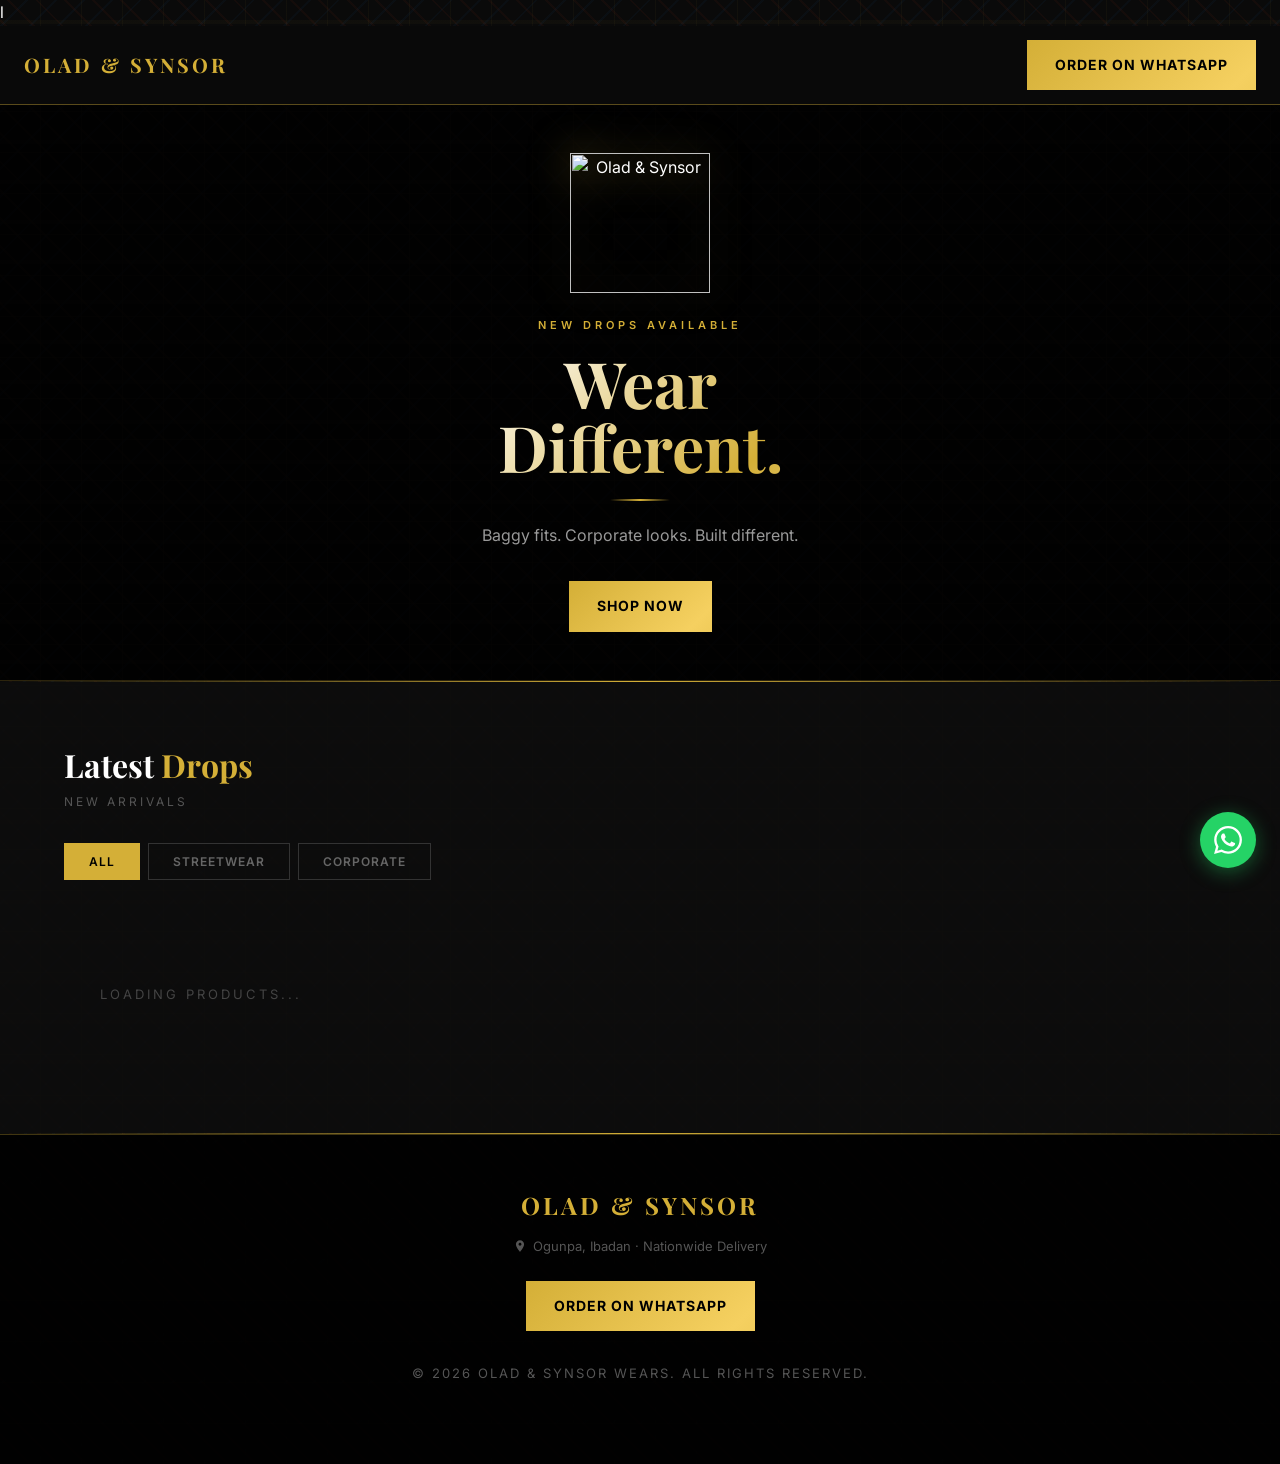
==== commit 2012a34b: "2 column grid on mobile" ====
--- a/index.html
+++ b/index.html
@@ -1,4 +1,4 @@
-<!DOCTYPE html>
+l<!DOCTYPE html>
 <html lang="en">
 <head>
   <meta charset="UTF-8">
@@ -11,8 +11,7 @@
 <body>
 
   <nav class="navbar">
-    <img src="https://res.cloudinary.com/dzupp2dev/image/upload/v1779556500/Gemini_Generated_Image_yhw3xsyhw3xsyhw3_truay4.png"
-         alt="Olad & Synsor Logo" class="navbar-logo">
+    <h1 class="logo">OLAD & SYNSOR</h1>
     <a href="https://wa.me/2347040679105?text=Hi%20Olad%20%26%20Synsor%20Wears!%20I%20want%20to%20place%20an%20order"
        class="btn-primary" target="_blank">Order on WhatsApp</a>
   </nav>
@@ -50,8 +49,6 @@
 
   <footer class="footer">
     <div class="container">
-      <img src="https://res.cloudinary.com/dzupp2dev/image/upload/v1779556500/Gemini_Generated_Image_yhw3xsyhw3xsyhw3_truay4.png"
-           alt="Logo" class="footer-logo">
       <h2 class="logo">OLAD & SYNSOR</h2>
       <p>
         <svg xmlns="http://www.w3.org/2000/svg" width="14" height="14" viewBox="0 0 24 24" fill="#555">
--- a/src/css/style.css
+++ b/src/css/style.css
@@ -1,13 +1,18 @@
 *, *::before, *::after { margin: 0; padding: 0; box-sizing: border-box; }
-
 html { scroll-behavior: smooth; }
 
 body {
-  font-family: 'Inter', -apple-system, sans-serif;
+  font-family: 'Inter', sans-serif;
   font-size: 16px;
   line-height: 1.6;
   color: #FFFFFF;
-  background: #0A0A0A;
+  background-color: #0A0A0A;
+  background-image:
+    repeating-linear-gradient(0deg, transparent, transparent 40px, rgba(212,175,55,0.04) 40px, rgba(212,175,55,0.04) 41px),
+    repeating-linear-gradient(90deg, transparent, transparent 40px, rgba(212,175,55,0.04) 40px, rgba(212,175,55,0.04) 41px),
+    repeating-linear-gradient(45deg, rgba(180,50,20,0.06) 0px, rgba(180,50,20,0.06) 2px, transparent 2px, transparent 20px),
+    repeating-linear-gradient(-45deg, rgba(20,100,180,0.05) 0px, rgba(20,100,180,0.05) 2px, transparent 2px, transparent 20px),
+    repeating-linear-gradient(0deg, rgba(212,175,55,0.03) 0px, rgba(212,175,55,0.03) 4px, transparent 4px, transparent 40px);
   overflow-x: hidden;
 }
 
@@ -23,30 +28,6 @@
   padding: 0 24px;
 }
 
-/* ANKARA PATTERN OVERLAY */
-body::before {
-  content: '';
-  position: fixed;
-  inset: 0;
-  background-image: 
-    repeating-linear-gradient(
-      45deg,
-      rgba(212,175,55,0.03) 0px,
-      rgba(212,175,55,0.03) 1px,
-      transparent 1px,
-      transparent 12px
-    ),
-    repeating-linear-gradient(
-      -45deg,
-      rgba(212,175,55,0.03) 0px,
-      rgba(212,175,55,0.03) 1px,
-      transparent 1px,
-      transparent 12px
-    );
-  pointer-events: none;
-  z-index: 0;
-}
-
 /* ANIMATIONS */
 @keyframes fadeInUp {
   from { opacity: 0; transform: translateY(30px); }
@@ -73,12 +54,7 @@
   50% { box-shadow: 0 0 0 12px rgba(212,175,55,0); }
 }
 
-@keyframes rotateBg {
-  0% { transform: rotate(0deg) scale(1.5); }
-  100% { transform: rotate(360deg) scale(1.5); }
-}
-
-/* REVEAL ON SCROLL */
+/* REVEAL */
 .reveal {
   opacity: 0;
   transform: translateY(40px);
@@ -98,17 +74,15 @@
   color: #000000;
   padding: 14px 28px;
   font-family: 'Inter', sans-serif;
-  font-size: 15px;
+  font-size: 14px;
   font-weight: 700;
   letter-spacing: 1px;
   text-transform: uppercase;
   border: none;
-  border-radius: 0px;
+  border-radius: 0;
   text-decoration: none;
   cursor: pointer;
   transition: background-position 400ms ease, transform 200ms ease, box-shadow 200ms ease;
-  position: relative;
-  z-index: 1;
 }
 
 .btn-primary:hover {
@@ -125,24 +99,16 @@
   display: flex;
   align-items: center;
   justify-content: space-between;
-  padding: 12px 24px;
+  padding: 14px 24px;
   background: rgba(10,10,10,0.95);
   backdrop-filter: blur(10px);
   border-bottom: 1px solid rgba(212,175,55,0.4);
   animation: fadeInUp 0.6s ease forwards;
 }
 
-.navbar-logo {
-  height: 56px;
-  width: auto;
-  object-fit: contain;
-  animation: float 4s ease-in-out infinite;
-  filter: drop-shadow(0 0 8px rgba(212,175,55,0.5));
-}
-
 .logo {
   font-family: 'Playfair Display', serif;
-  font-size: 22px;
+  font-size: 20px;
   font-weight: 700;
   color: #D4AF37;
   letter-spacing: 3px;
@@ -150,57 +116,27 @@
 
 /* HERO */
 .hero {
-  min-height: 100vh;
-  background: #000000;
+  min-height: 60vh;
+  background: rgba(0,0,0,0.85);
   display: flex;
   align-items: center;
-  padding: 80px 24px;
+  justify-content: center;
+  padding: 48px 24px;
   position: relative;
-  overflow: hidden;
-}
-
-.hero::before {
-  content: '';
-  position: absolute;
-  top: -50%;
-  left: -50%;
-  width: 200%;
-  height: 200%;
-  background: conic-gradient(
-    from 0deg,
-    transparent 0deg,
-    rgba(212,175,55,0.03) 60deg,
-    transparent 120deg,
-    rgba(212,175,55,0.05) 180deg,
-    transparent 240deg,
-    rgba(212,175,55,0.03) 300deg,
-    transparent 360deg
-  );
-  animation: rotateBg 20s linear infinite;
-}
-
-.hero::after {
-  content: '';
-  position: absolute;
-  inset: 0;
-  background: 
-    radial-gradient(ellipse at 20% 50%, rgba(212,175,55,0.08) 0%, transparent 60%),
-    radial-gradient(ellipse at 80% 20%, rgba(212,175,55,0.05) 0%, transparent 50%);
-  pointer-events: none;
+  text-align: center;
+  border-bottom: 1px solid rgba(212,175,55,0.2);
 }
 
 .hero-content {
-  max-width: 640px;
+  max-width: 580px;
   margin: 0 auto;
-  position: relative;
-  z-index: 2;
   animation: fadeInUp 0.8s ease 0.2s both;
 }
 
 .hero-logo {
-  width: 120px;
+  width: 140px;
   height: auto;
-  margin-bottom: 32px;
+  margin-bottom: 24px;
   filter: drop-shadow(0 0 20px rgba(212,175,55,0.6));
   animation: float 4s ease-in-out infinite;
 }
@@ -211,81 +147,100 @@
   letter-spacing: 4px;
   text-transform: uppercase;
   color: #D4AF37;
+  margin-bottom: 16px;
+}
+
+.hero-title {
+  font-family: 'Playfair Display', serif;
+  font-size: 64px;
+  font-weight: 700;
+  line-height: 1;
   margin-bottom: 20px;
-  animation: fadeInLeft 0.8s ease 0.4s both;
-}
-
-.hero-title {
-  font-family: 'Playfair Display', serif;
-  font-size: 72px;
-  font-weight: 700;
-  color: #FFFFFF;
-  line-height: 1;
-  margin-bottom: 24px;
   background: linear-gradient(135deg, #FFFFFF 0%, #D4AF37 50%, #FFFFFF 100%);
   background-size: 200% auto;
   -webkit-background-clip: text;
   -webkit-text-fill-color: transparent;
   background-clip: text;
-  animation: goldShimmer 4s linear infinite, fadeInUp 0.8s ease 0.6s both;
-}
-
-.hero-sub {
-  font-size: 17px;
-  color: #999999;
-  margin-bottom: 40px;
-  line-height: 1.8;
-  animation: fadeInUp 0.8s ease 0.8s both;
+  animation: goldShimmer 4s linear infinite;
 }
 
 .hero-divider {
   width: 60px;
   height: 2px;
-  background: linear-gradient(90deg, #D4AF37, transparent);
+  background: linear-gradient(90deg, transparent, #D4AF37, transparent);
+  margin: 0 auto 20px;
+}
+
+.hero-sub {
+  font-size: 16px;
+  color: #999999;
   margin-bottom: 32px;
-  animation: fadeInLeft 0.8s ease 1s both;
+  line-height: 1.8;
+}
+
+/* GOLD LINE */
+.gold-line {
+  width: 100%;
+  height: 1px;
+  background: linear-gradient(90deg, transparent, #D4AF37, transparent);
 }
 
 /* CATALOGUE */
 .catalogue {
-  padding: 80px 0;
-  background: #0D0D0D;
-  position: relative;
-}
-
-.catalogue::before {
-  content: '';
-  position: absolute;
-  top: 0;
-  left: 0;
-  right: 0;
-  height: 1px;
-  background: linear-gradient(90deg, transparent, #D4AF37, transparent);
+  padding: 64px 0;
+  background: rgba(13,13,13,0.9);
 }
 
 .section-title {
   font-family: 'Playfair Display', serif;
-  font-size: 36px;
+  font-size: 32px;
   font-weight: 700;
   color: #FFFFFF;
   margin-bottom: 8px;
 }
 
-.section-title span {
-  color: #D4AF37;
-}
+.section-title span { color: #D4AF37; }
 
 .section-subtitle {
-  font-size: 13px;
+  font-size: 12px;
+  color: #555;
+  letter-spacing: 3px;
+  text-transform: uppercase;
+  margin-bottom: 32px;
+}
+
+/* TABS */
+.category-tabs {
+  display: flex;
+  flex-wrap: nowrap;
+  gap: 8px;
+  margin-bottom: 40px;
+  overflow-x: auto;
+}
+
+.tab-btn {
+  background: transparent;
   color: #666;
-  letter-spacing: 2px;
-  text-transform: uppercase;
-  margin-bottom: 40px;
-}
-
+  border: 1px solid #333;
+  padding: 10px 24px;
+  font-family: 'Inter', sans-serif;
+  font-size: 12px;
+  font-weight: 600;
+  cursor: pointer;
+  border-radius: 0;
+  transition: all 200ms ease;
+  white-space: nowrap;
+  letter-spacing: 1px;
+  text-transform: uppercase;
+}
+
+.tab-btn:hover { color: #D4AF37; border-color: #D4AF37; }
+.tab-btn.active { background: #D4AF37; color: #000; border-color: #D4AF37; }
+
+/* PRODUCT GRID */
 .product-grid {
   display: grid;
-  grid-template-columns: repeat(auto-fill, minmax(280px, 1fr));
+  grid-template-columns: repeat(auto-fill, minmax(260px, 1fr));
   gap: 20px;
 }
 
@@ -299,26 +254,15 @@
   overflow: hidden;
 }
 
-.product-card::before {
-  content: '';
-  position: absolute;
-  inset: 0;
-  background: linear-gradient(135deg, rgba(212,175,55,0.05) 0%, transparent 100%);
-  opacity: 0;
-  transition: opacity 300ms ease;
-}
-
 .product-card:hover {
   border-color: #D4AF37;
   transform: translateY(-4px);
   box-shadow: 0 8px 32px rgba(212,175,55,0.2);
 }
 
-.product-card:hover::before { opacity: 1; }
-
 .product-card img {
   width: 100%;
-  height: 300px;
+  height: 280px;
   object-fit: cover;
   display: block;
   transition: transform 400ms ease;
@@ -326,98 +270,53 @@
 
 .product-card:hover img { transform: scale(1.04); }
 
-.product-info { padding: 20px; }
+.product-info { padding: 16px; }
 
 .product-name {
   font-family: 'Playfair Display', serif;
-  font-size: 18px;
+  font-size: 17px;
   font-weight: 700;
   color: #FFFFFF;
-  margin-bottom: 8px;
+  margin-bottom: 6px;
 }
 
 .product-price {
-  font-size: 16px;
+  font-size: 15px;
   font-weight: 700;
   color: #D4AF37;
-  margin-bottom: 16px;
-  letter-spacing: 0.5px;
+  margin-bottom: 14px;
 }
 
 .product-card .btn-primary {
   width: 100%;
   text-align: center;
   padding: 12px;
+  font-size: 12px;
+}
+
+.loading {
   font-size: 13px;
-}
-
-.loading {
-  font-size: 15px;
   color: #444;
   padding: 64px 0;
   text-align: center;
-  letter-spacing: 2px;
-  text-transform: uppercase;
-}
-
-/* CATEGORY TABS */
-.category-tabs {
-  display: flex;
-  flex-wrap: nowrap;
-  gap: 8px;
-  margin-bottom: 40px;
-  overflow-x: auto;
-  padding-bottom: 4px;
-}
-
-.tab-btn {
-  background: transparent;
-  color: #666;
-  border: 1px solid #333;
-  padding: 10px 24px;
-  font-family: 'Inter', sans-serif;
-  font-size: 13px;
-  font-weight: 600;
-  cursor: pointer;
-  border-radius: 0;
-  transition: all 200ms ease;
-  white-space: nowrap;
-  letter-spacing: 1px;
-  text-transform: uppercase;
-}
-
-.tab-btn:hover {
-  color: #D4AF37;
-  border-color: #D4AF37;
-}
-
-.tab-btn.active {
-  background: #D4AF37;
-  color: #000;
-  border-color: #D4AF37;
+  letter-spacing: 3px;
+  text-transform: uppercase;
 }
 
 /* FOOTER */
 .footer {
-  background: #000000;
+  background: rgba(0,0,0,0.92);
   color: #FFFFFF;
-  padding: 64px 24px;
+  padding: 56px 24px;
   text-align: center;
   border-top: 1px solid rgba(212,175,55,0.3);
-  position: relative;
-}
-
-.footer-logo {
-  width: 100px;
-  height: auto;
-  margin: 0 auto 20px;
-  filter: drop-shadow(0 0 12px rgba(212,175,55,0.4));
 }
 
 .footer .logo {
   color: #D4AF37;
   margin-bottom: 16px;
-  font-size: 28px;
+  font-size: 24px;
+  display: block;
 }
 
 .footer p {
@@ -427,11 +326,11 @@
   align-items: center;
   justify-content: center;
   gap: 6px;
-  font-size: 14px;
+  font-size: 13px;
 }
 
 .footer-copy {
-  margin-top: 40px;
+  margin-top: 32px;
   font-size: 11px;
   color: #333;
   letter-spacing: 2px;
@@ -445,40 +344,31 @@
   right: 24px;
   z-index: 999;
   background: #25D366;
-  width: 60px;
-  height: 60px;
+  width: 56px;
+  height: 56px;
   border-radius: 50%;
   display: flex;
   align-items: center;
   justify-content: center;
   box-shadow: 0 4px 20px rgba(37,211,102,0.4);
-  transition: transform 200ms ease, box-shadow 200ms ease;
+  transition: transform 200ms ease;
   animation: pulse 2s ease-in-out infinite;
 }
 
 .whatsapp-float:hover {
   transform: scale(1.15);
-  box-shadow: 0 8px 32px rgba(37,211,102,0.5);
   animation: none;
-}
-
-/* GOLD DIVIDER */
-.gold-line {
-  width: 100%;
-  height: 1px;
-  background: linear-gradient(90deg, transparent, #D4AF37, transparent);
-  margin: 0;
 }
 
 /* RESPONSIVE */
 @media (max-width: 479px) {
-  .hero-title { font-size: 48px; }
-  .hero { padding: 60px 16px; }
+  .hero-title { font-size: 44px; }
+  .hero { padding: 40px 16px; min-height: 50vh; }
   .navbar { padding: 10px 16px; }
-  .navbar-logo { height: 44px; }
-  .btn-primary { padding: 12px 20px; font-size: 13px; }
-  .tab-btn { padding: 8px 16px; font-size: 12px; }
-  .product-grid { grid-template-columns: 1fr; }
-  .section-title { font-size: 28px; }
-  .hero-logo { width: 80px; }
-}
+  .logo { font-size: 16px; letter-spacing: 2px; }
+  .btn-primary { padding: 12px 18px; font-size: 12px; }
+  .tab-btn { padding: 8px 14px; font-size: 11px; }
+  .product-grid { grid-template-columns: 1fr 1fr; }
+  .section-title { font-size: 26px; }
+  .hero-logo { width: 100px; }
+}
